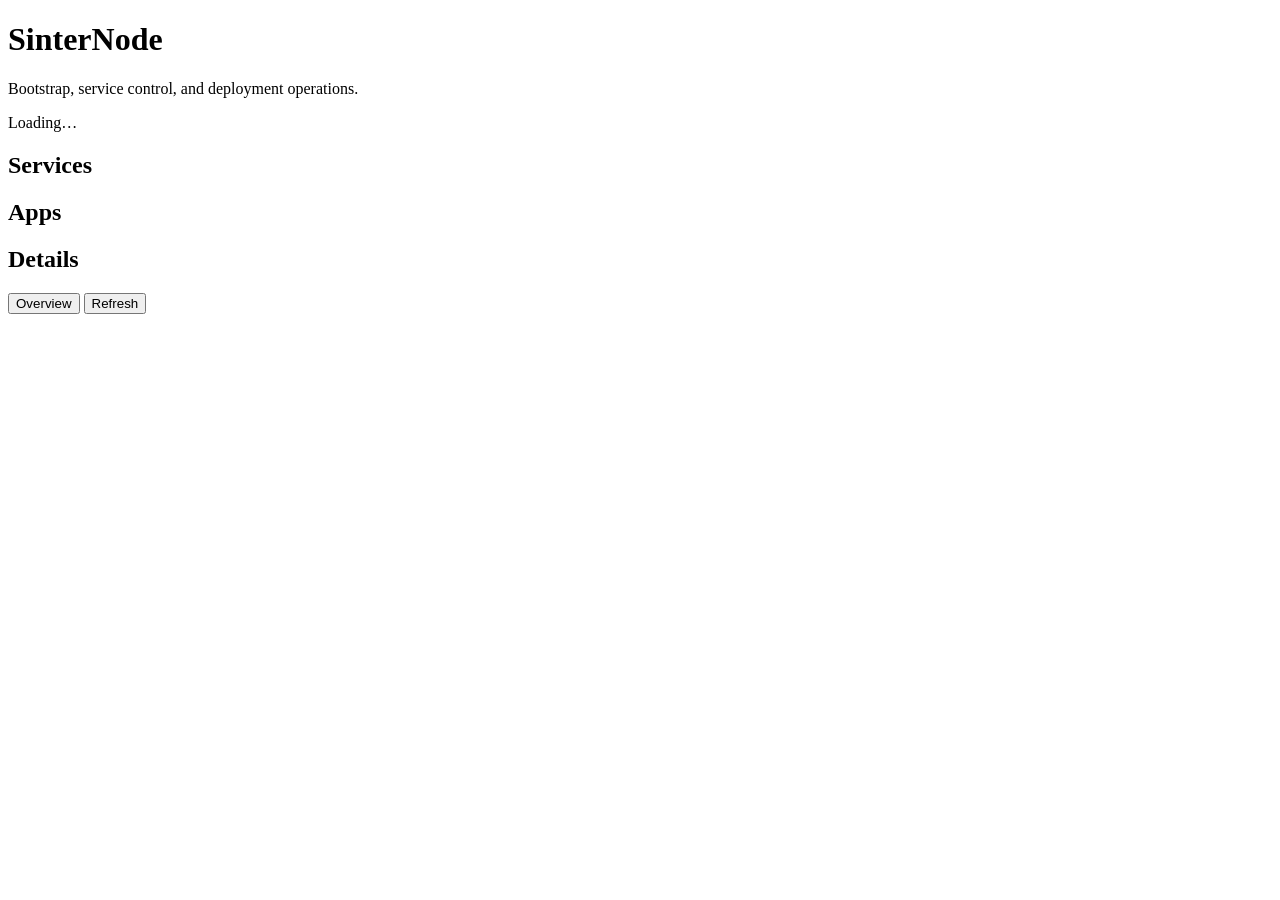
==== Sinter/SinterNode/wwwroot/index.html @ ba64f6fb "Ongoing" ====
<!doctype html>
<html lang="en">
<head>
  <meta charset="utf-8">
  <meta name="viewport" content="width=device-width, initial-scale=1">
  <title>SinterNode</title>
  <link rel="stylesheet" href="/styles.css">
</head>
<body>
  <div class="app-shell">
    <header class="topbar">
      <div>
        <h1>SinterNode</h1>
        <p>Bootstrap, service control, and deployment operations.</p>
      </div>
      <div class="topbar-meta" id="topbar-meta">Loading…</div>
    </header>
    <div class="status-strip" id="status-strip" hidden></div>

    <main class="columns">
      <section class="column" aria-labelledby="services-title">
        <div class="column-head compact-head">
          <h2 id="services-title">Services</h2>
          <span id="services-count" class="tiny-meta"></span>
        </div>
        <div class="list" id="services-list"></div>
      </section>

      <section class="column" aria-labelledby="apps-title">
        <div class="column-head compact-head">
          <h2 id="apps-title">Apps</h2>
          <span id="apps-count" class="tiny-meta"></span>
        </div>
        <div class="list" id="apps-list"></div>
      </section>

      <section class="detail-column" aria-labelledby="detail-title">
        <div class="detail-head compact-head">
          <h2 id="detail-title">Details</h2>
          <div class="inline-actions">
            <button class="secondary" id="show-overview-button" type="button">Overview</button>
            <button class="secondary" id="refresh-button" type="button">Refresh</button>
          </div>
        </div>
        <div id="detail-pane" class="detail-pane"></div>
      </section>
    </main>
  </div>
  <script src="/app.js"></script>
</body>
</html>
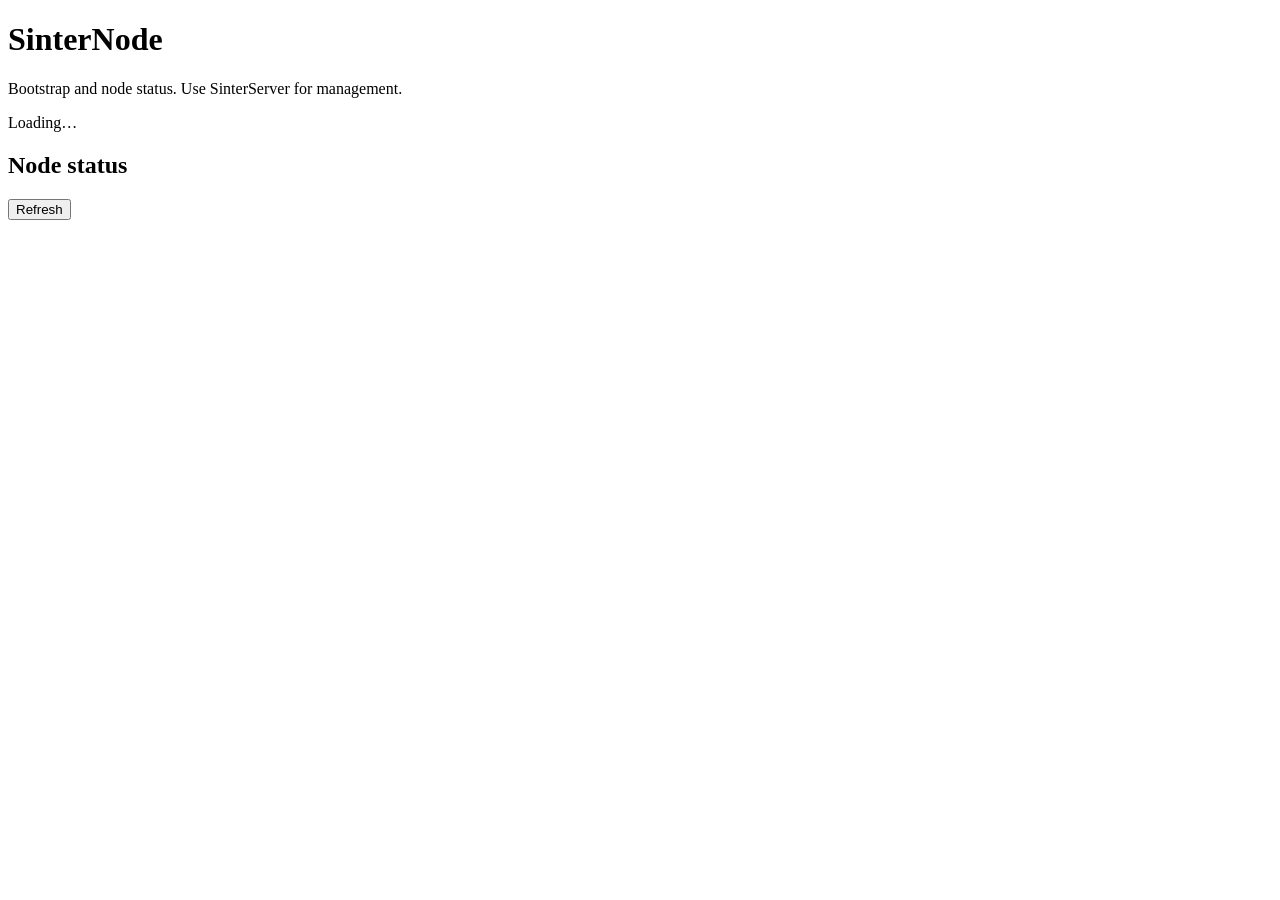
==== commit 345873a9: "Ongoing" ====
--- a/Sinter/SinterNode/wwwroot/index.html
+++ b/Sinter/SinterNode/wwwroot/index.html
@@ -11,34 +11,17 @@
     <header class="topbar">
       <div>
         <h1>SinterNode</h1>
-        <p>Bootstrap, service control, and deployment operations.</p>
+        <p>Bootstrap and node status. Use SinterServer for management.</p>
       </div>
       <div class="topbar-meta" id="topbar-meta">Loading…</div>
     </header>
     <div class="status-strip" id="status-strip" hidden></div>
 
-    <main class="columns">
-      <section class="column" aria-labelledby="services-title">
-        <div class="column-head compact-head">
-          <h2 id="services-title">Services</h2>
-          <span id="services-count" class="tiny-meta"></span>
-        </div>
-        <div class="list" id="services-list"></div>
-      </section>
-
-      <section class="column" aria-labelledby="apps-title">
-        <div class="column-head compact-head">
-          <h2 id="apps-title">Apps</h2>
-          <span id="apps-count" class="tiny-meta"></span>
-        </div>
-        <div class="list" id="apps-list"></div>
-      </section>
-
+    <main class="single-column">
       <section class="detail-column" aria-labelledby="detail-title">
         <div class="detail-head compact-head">
-          <h2 id="detail-title">Details</h2>
+          <h2 id="detail-title">Node status</h2>
           <div class="inline-actions">
-            <button class="secondary" id="show-overview-button" type="button">Overview</button>
             <button class="secondary" id="refresh-button" type="button">Refresh</button>
           </div>
         </div>
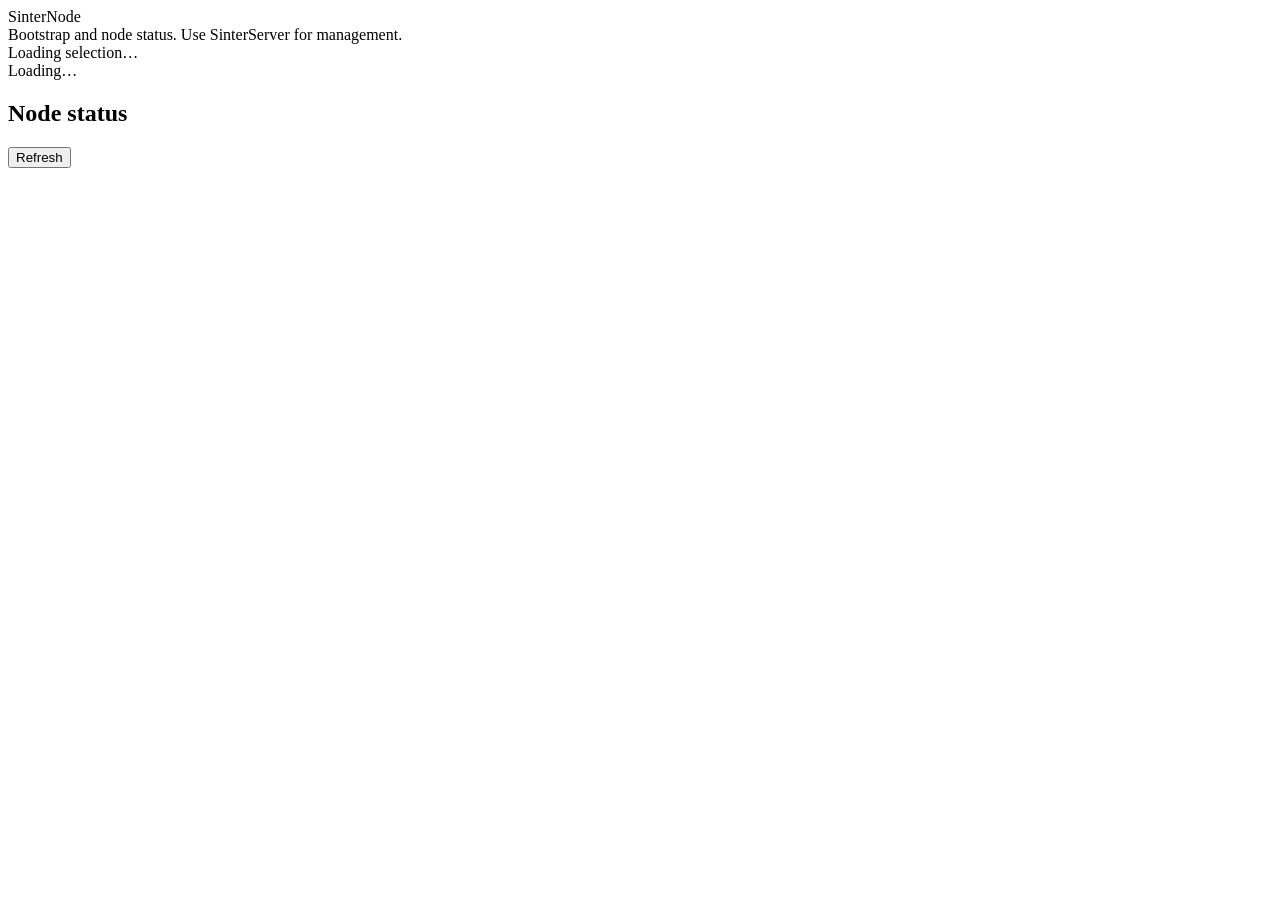
==== commit e0970f4c: "UI pass" ====
--- a/Sinter/SinterNode/wwwroot/index.html
+++ b/Sinter/SinterNode/wwwroot/index.html
@@ -8,18 +8,21 @@
 </head>
 <body>
   <div class="app-shell">
-    <header class="topbar">
-      <div>
-        <h1>SinterNode</h1>
-        <p>Bootstrap and node status. Use SinterServer for management.</p>
+    <header class="topbar header">
+      <div class="title-group">
+        <div class="title">SinterNode</div>
+        <div class="subtitle">Bootstrap and node status. Use SinterServer for management.</div>
       </div>
-      <div class="topbar-meta" id="topbar-meta">Loading…</div>
+      <div class="header-right">
+        <div class="header-selection" id="header-selection">Loading selection…</div>
+        <div class="status live" id="header-status"><span class="status-dot"></span><span id="header-status-label">Loading…</span></div>
+      </div>
     </header>
     <div class="status-strip" id="status-strip" hidden></div>
 
-    <main class="single-column">
-      <section class="detail-column" aria-labelledby="detail-title">
-        <div class="detail-head compact-head">
+    <main class="single-column layout node-layout">
+      <section class="detail-column pane detail-pane-shell" aria-labelledby="detail-title">
+        <div class="detail-head pane-head compact-head">
           <h2 id="detail-title">Node status</h2>
           <div class="inline-actions">
             <button class="secondary" id="refresh-button" type="button">Refresh</button>
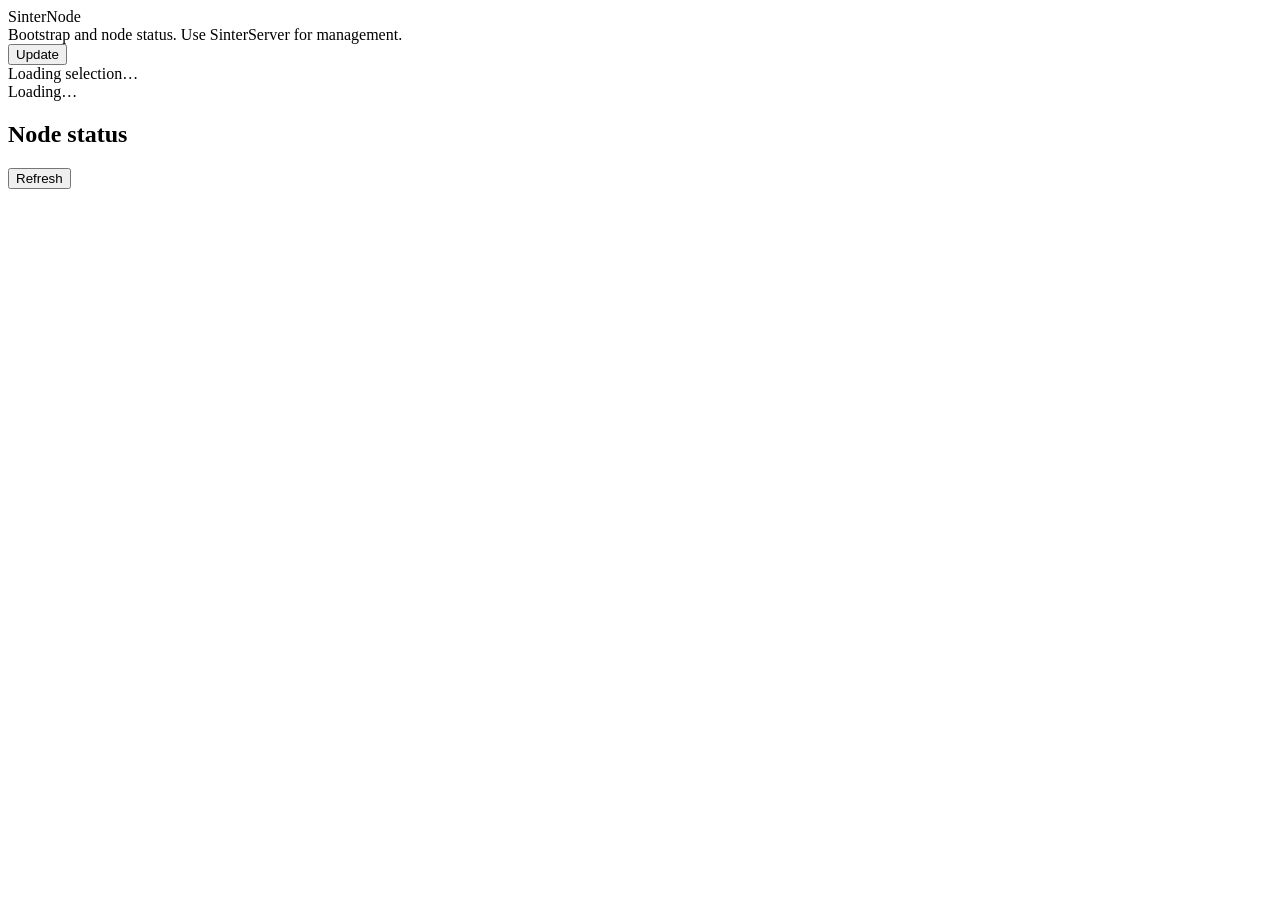
==== commit bc0b50ae: "Self update" ====
--- a/Sinter/SinterNode/wwwroot/index.html
+++ b/Sinter/SinterNode/wwwroot/index.html
@@ -14,6 +14,7 @@
         <div class="subtitle">Bootstrap and node status. Use SinterServer for management.</div>
       </div>
       <div class="header-right">
+        <button class="secondary" id="self-update-button" type="button">Update</button>
         <div class="header-selection" id="header-selection">Loading selection…</div>
         <div class="status live" id="header-status"><span class="status-dot"></span><span id="header-status-label">Loading…</span></div>
       </div>
